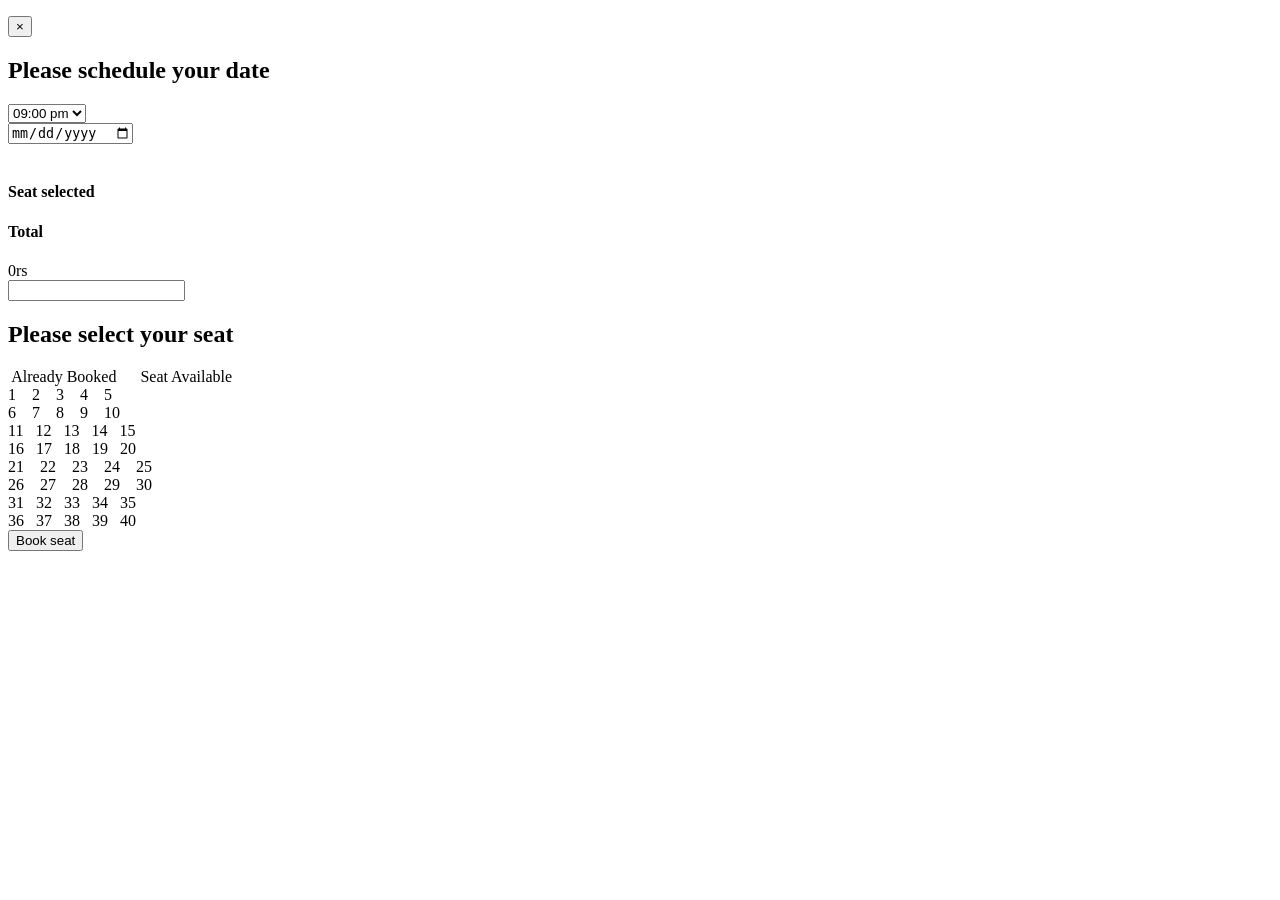
==== src/main/resources/templates/booking.html @ 89220987 "to production" ====
<!doctype html>
<html lang="en" xmlns:th="http://www.thymeleaf.org">

<head>
    <meta charset="UTF-8" />
    <title>Booking Process</title>
    <link rel="stylesheet" href="#" th:href="@{/css/bootstrap.css}" />
    <link rel="stylesheet" href="#" th:href="@{/css/all.css}" />
    <link rel="stylesheet" href="#" th:href="@{/css/index.css}" />
    <link rel="stylesheet" href="#" th:href="@{/css/style.css}" />
</head>

<body>

    <div th:replace="fragements/nav :: header"></div>


    <!-- Error Message -->
    <div class="message" th:if="${error}">
        <div class="alert alert-danger alert-dismissible fade show" role="alert">
            <p th:text="${error}"></p>
            <button type="button" class="close" data-dismiss="alert" aria-label="Close">
                <span aria-hidden="true">&times;</span>
            </button>
        </div>
    </div>

    <div class="container base">
        <div class="row base-row">
            <div class="col-9 seat-main">
                <h2>Please schedule your date</h2>

                <form action="filter-booking" method="get" id="filterForm">
                    <div class="form-row">
                    <input type="hidden" name="movieName" th:value="${session.movieName}" class="form-control" />

                        <div class="col-sm-6">
                            <select name="localtime" id="timeselect" class="form-control" readonly>
                                <option value="09:00 pm" selected>09:00 pm</option>
                            </select>
                        </div>
                        <div class="col-sm-6">
                            <input class="form-control" type="date" name="filterDate" id="filterDate"  th:value="${date}"
                            th:min="${min}" th:max="${max}">
                        </div>
                    </div>
                </form>

                <div class="date_form form-group-row">
                <form action="book-seat" method="post">

                   <div class="col-sm-6">
                    <input class="form-control" type="hidden" required="required" name="bookDate" th:value="${date}"
                    th:min="${min}" th:max="${max}" id="dateselect" />
                   </div>
                </div>
                <br />
                <div class="jumbotron p-0 js-seat text-center">
                    <h4>Seat selected</h4>
                    <div class="dynamic-seat" id="seat-dynamic" style="word-break: break-all">

                    </div>
                    <h4>Total</h4>
                    <label id="show-price">0</label><span>rs</span>

                </div>

                    <input type="text" name="movieName" th:value="${session.movieName}" class="form-control" />
                    <div class="container seat-section">
                        <h2>Please select your seat</h2>
                        <div class="symbol"><i class="fas fa-square one"></i>&nbsp;<span>Already
                                Booked</span>&nbsp;&nbsp;&nbsp;&nbsp;
                            <i class="fas fa-square two"></i>&nbsp;<span>Seat Available</span>
                        </div>
                        <div class="row seat-row">
                            <div class="col-5 first">

                                <input type="checkbox" id="seat1" autocomplete="off" hidden="hidden"
                                    th:classappend="${#lists.contains(seats, 'seat1')} ? 'box1' : 'mybtn'"
                                    th:checked="${#lists.contains(seats, 'seat1')}"
                                    th:disabled="${#lists.contains(seats, 'seat1')}" value="seat1"
                                    name="seatNo[]"><label class="btn btn-success"
                                    for="seat1">1</label>&nbsp;&nbsp;&nbsp;

                                <input type="checkbox" id="seat2" autocomplete="off" hidden="hidden"
                                    th:classappend="${#lists.contains(seats, 'seat2')} ? 'box1' : 'mybtn'"
                                    th:checked="${#lists.contains(seats, 'seat2')}"
                                    th:disabled="${#lists.contains(seats, 'seat2')}" value="seat2"
                                    name="seatNo[]"><label class="btn btn-success"
                                    for="seat2">2</label>&nbsp;&nbsp;&nbsp;

                                <input type="checkbox" id="seat3" autocomplete="off" hidden="hidden"
                                    th:classappend="${#lists.contains(seats, 'seat3')} ? 'box1' : 'mybtn'"
                                    th:checked="${#lists.contains(seats, 'seat3')}"
                                    th:disabled="${#lists.contains(seats, 'seat3')}" value="seat3"
                                    name="seatNo[]"><label class="btn btn-success"
                                    for="seat3">3</label>&nbsp;&nbsp;&nbsp;

                                <input type="checkbox" id="seat4" autocomplete="off" hidden="hidden"
                                    th:classappend="${#lists.contains(seats, 'seat4')} ? 'box1' : 'mybtn'"
                                    th:checked="${#lists.contains(seats, 'seat4')}"
                                    th:disabled="${#lists.contains(seats, 'seat4')}" value="seat4"
                                    name="seatNo[]"><label class="btn btn-success"
                                    for="seat4">4</label>&nbsp;&nbsp;&nbsp;

                                <input type="checkbox" id="seat5" autocomplete="off" hidden="hidden"
                                    th:classappend="${#lists.contains(seats, 'seat5')} ? 'box1' : 'mybtn'"
                                    th:checked="${#lists.contains(seats, 'seat5')}"
                                    th:disabled="${#lists.contains(seats, 'seat5')}" value="seat5"
                                    name="seatNo[]"><label class="btn btn-success" for="seat5">5</label><br>

                                <input type="checkbox" id="seat6" autocomplete="off" hidden="hidden"
                                    th:classappend="${#lists.contains(seats, 'seat6')} ? 'box1' : 'mybtn'"
                                    th:checked="${#lists.contains(seats, 'seat6')}"
                                    th:disabled="${#lists.contains(seats, 'seat6')}" value="seat6"
                                    name="seatNo[]"><label class="btn btn-success"
                                    for="seat6">6</label>&nbsp;&nbsp;&nbsp;

                                <input type="checkbox" id="seat7" autocomplete="off" hidden="hidden"
                                    th:classappend="${#lists.contains(seats, 'seat7')} ? 'box1' : 'mybtn'"
                                    th:checked="${#lists.contains(seats, 'seat7')}"
                                    th:disabled="${#lists.contains(seats, 'seat7')}" value="seat7"
                                    name="seatNo[]"><label class="btn btn-success"
                                    for="seat7">7</label>&nbsp;&nbsp;&nbsp;

                                <input type="checkbox" id="seat8" autocomplete="off" hidden="hidden"
                                    th:classappend="${#lists.contains(seats, 'seat8')} ? 'box1' : 'mybtn'"
                                    th:checked="${#lists.contains(seats, 'seat8')}"
                                    th:disabled="${#lists.contains(seats, 'seat8')}" value="seat8"
                                    name="seatNo[]"><label class="btn btn-success"
                                    for="seat8">8</label>&nbsp;&nbsp;&nbsp;

                                <input type="checkbox" id="seat9" autocomplete="off" hidden="hidden"
                                    th:classappend="${#lists.contains(seats, 'seat9')} ? 'box1' : 'mybtn'"
                                    th:checked="${#lists.contains(seats, 'seat9')}"
                                    th:disabled="${#lists.contains(seats, 'seat9')}" value="seat9"
                                    name="seatNo[]"><label class="btn btn-success"
                                    for="seat9">9</label>&nbsp;&nbsp;&nbsp;

                                <input type="checkbox" id="seat10" autocomplete="off" hidden="hidden"
                                    th:classappend="${#lists.contains(seats, 'seat10')} ? 'box1' : 'mybtn'"
                                    th:checked="${#lists.contains(seats, 'seat10')}"
                                    th:disabled="${#lists.contains(seats, 'seat10')}" value="seat10"
                                    name="seatNo[]"><label class="btn btn-success" for="seat10">10</label><br>


                                <input type="checkbox" id="seat11" autocomplete="off" hidden="hidden"
                                    th:classappend="${#lists.contains(seats, 'seat11')} ? 'box1' : 'mybtn'"
                                    th:checked="${#lists.contains(seats, 'seat11')}"
                                    th:disabled="${#lists.contains(seats, 'seat11')}" value="seat11"
                                    name="seatNo[]"><label class="btn btn-success" for="seat11">11</label>&nbsp;&nbsp;

                                <input type="checkbox" id="seat12" autocomplete="off" hidden="hidden"
                                    th:classappend="${#lists.contains(seats, 'seat12')} ? 'box1' : 'mybtn'"
                                    th:checked="${#lists.contains(seats, 'seat12')}"
                                    th:disabled="${#lists.contains(seats, 'seat12')}" value="seat12"
                                    name="seatNo[]"><label class="btn btn-success" for="seat12">12</label>&nbsp;&nbsp;

                                <input type="checkbox" id="seat13" autocomplete="off" hidden="hidden"
                                    th:classappend="${#lists.contains(seats, 'seat13')} ? 'box1' : 'mybtn'"
                                    th:checked="${#lists.contains(seats, 'seat13')}"
                                    th:disabled="${#lists.contains(seats, 'seat13')}" value="seat13"
                                    name="seatNo[]"><label class="btn btn-success" for="seat13">13</label>&nbsp;&nbsp;

                                <input type="checkbox" id="seat14" autocomplete="off" hidden="hidden"
                                    th:classappend="${#lists.contains(seats, 'seat14')} ? 'box1' : 'mybtn'"
                                    th:checked="${#lists.contains(seats, 'seat14')}"
                                    th:disabled="${#lists.contains(seats, 'seat14')}" value="seat14"
                                    name="seatNo[]"><label class="btn btn-success" for="seat14">14</label>&nbsp;&nbsp;

                                <input type="checkbox" id="seat15" autocomplete="off" hidden="hidden"
                                    th:classappend="${#lists.contains(seats, 'seat15')} ? 'box1' : 'mybtn'"
                                    th:checked="${#lists.contains(seats, 'seat15')}"
                                    th:disabled="${#lists.contains(seats, 'seat15')}" value="seat15"
                                    name="seatNo[]"><label class="btn btn-success" for="seat15">15</label><br>


                                <input type="checkbox" id="seat16" autocomplete="off" hidden="hidden"
                                    th:classappend="${#lists.contains(seats, 'seat16')} ? 'box1' : 'mybtn'"
                                    th:checked="${#lists.contains(seats, 'seat16')}"
                                    th:disabled="${#lists.contains(seats, 'seat16')}" value="seat16"
                                    name="seatNo[]"><label class="btn btn-success" for="seat16">16</label>&nbsp;&nbsp;

                                <input type="checkbox" id="seat17" autocomplete="off" hidden="hidden"
                                    th:classappend="${#lists.contains(seats, 'seat17')} ? 'box1' : 'mybtn'"
                                    th:checked="${#lists.contains(seats, 'seat17')}"
                                    th:disabled="${#lists.contains(seats, 'seat17')}" value="seat17"
                                    name="seatNo[]"><label class="btn btn-success" for="seat17">17</label>&nbsp;&nbsp;

                                <input type="checkbox" id="seat18" autocomplete="off" hidden="hidden"
                                    th:classappend="${#lists.contains(seats, 'seat18')} ? 'box1' : 'mybtn'"
                                    th:checked="${#lists.contains(seats, 'seat18')}"
                                    th:disabled="${#lists.contains(seats, 'seat18')}" value="seat18"
                                    name="seatNo[]"><label class="btn btn-success" for="seat18">18</label>&nbsp;&nbsp;

                                <input type="checkbox" id="seat19" autocomplete="off" hidden="hidden"
                                    th:classappend="${#lists.contains(seats, 'seat19')} ? 'box1' : 'mybtn'"
                                    th:checked="${#lists.contains(seats, 'seat19')}"
                                    th:disabled="${#lists.contains(seats, 'seat19')}" value="seat19"
                                    name="seatNo[]"><label class="btn btn-success" for="seat19">19</label>&nbsp;&nbsp;

                                <input type="checkbox" id="seat20" autocomplete="off" hidden="hidden"
                                    th:classappend="${#lists.contains(seats, 'seat20')} ? 'box1' : 'mybtn'"
                                    th:checked="${#lists.contains(seats, 'seat20')}"
                                    th:disabled="${#lists.contains(seats, 'seat20')}" value="seat20"
                                    name="seatNo[]"><label class="btn btn-success" for="seat20">20</label>


                            </div>

                            <div class="col-5 second">
                                <input type="checkbox" id="seat21" autocomplete="off" hidden="hidden"
                                    th:classappend="${#lists.contains(seats, 'seat21')} ? 'box1' : 'mybtn'"
                                    th:checked="${#lists.contains(seats, 'seat21')}"
                                    th:disabled="${#lists.contains(seats, 'seat21')}" value="seat21"
                                    name="seatNo[]"><label class="btn btn-success"
                                    for="seat21">21</label>&nbsp;&nbsp;&nbsp;

                                <input type="checkbox" id="seat22" autocomplete="off" hidden="hidden"
                                    th:classappend="${#lists.contains(seats, 'seat22')} ? 'box1' : 'mybtn'"
                                    th:checked="${#lists.contains(seats, 'seat22')}"
                                    th:disabled="${#lists.contains(seats, 'seat22')}" value="seat22"
                                    name="seatNo[]"><label class="btn btn-success"
                                    for="seat22">22</label>&nbsp;&nbsp;&nbsp;

                                <input type="checkbox" id="seat23" autocomplete="off" hidden="hidden"
                                    th:classappend="${#lists.contains(seats, 'seat23')} ? 'box1' : 'mybtn'"
                                    th:checked="${#lists.contains(seats, 'seat23')}"
                                    th:disabled="${#lists.contains(seats, 'seat23')}" value="seat23"
                                    name="seatNo[]"><label class="btn btn-success"
                                    for="seat23">23</label>&nbsp;&nbsp;&nbsp;

                                <input type="checkbox" id="seat24" autocomplete="off" hidden="hidden"
                                    th:classappend="${#lists.contains(seats, 'seat24')} ? 'box1' : 'mybtn'"
                                    th:checked="${#lists.contains(seats, 'seat24')}"
                                    th:disabled="${#lists.contains(seats, 'seat24')}" value="seat24"
                                    name="seatNo[]"><label class="btn btn-success"
                                    for="seat24">24</label>&nbsp;&nbsp;&nbsp;

                                <input type="checkbox" id="seat25" autocomplete="off" hidden="hidden"
                                    th:classappend="${#lists.contains(seats, 'seat25')} ? 'box1' : 'mybtn'"
                                    th:checked="${#lists.contains(seats, 'seat25')}"
                                    th:disabled="${#lists.contains(seats, 'seat25')}" value="seat25"
                                    name="seatNo[]"><label class="btn btn-success" for="seat25">25</label><br>

                                <input type="checkbox" id="seat26" autocomplete="off" hidden="hidden"
                                    th:classappend="${#lists.contains(seats, 'seat26')} ? 'box1' : 'mybtn'"
                                    th:checked="${#lists.contains(seats, 'seat26')}"
                                    th:disabled="${#lists.contains(seats, 'seat26')}" value="seat26"
                                    name="seatNo[]"><label class="btn btn-success"
                                    for="seat26">26</label>&nbsp;&nbsp;&nbsp;

                                <input type="checkbox" id="seat27" autocomplete="off" hidden="hidden"
                                    th:classappend="${#lists.contains(seats, 'seat27')} ? 'box1' : 'mybtn'"
                                    th:checked="${#lists.contains(seats, 'seat27')}"
                                    th:disabled="${#lists.contains(seats, 'seat27')}" value="seat27"
                                    name="seatNo[]"><label class="btn btn-success"
                                    for="seat27">27</label>&nbsp;&nbsp;&nbsp;

                                <input type="checkbox" id="seat28" autocomplete="off" hidden="hidden"
                                    th:classappend="${#lists.contains(seats, 'seat28')} ? 'box1' : 'mybtn'"
                                    th:checked="${#lists.contains(seats, 'seat28')}"
                                    th:disabled="${#lists.contains(seats, 'seat28')}" value="seat28"
                                    name="seatNo[]"><label class="btn btn-success"
                                    for="seat28">28</label>&nbsp;&nbsp;&nbsp;

                                <input type="checkbox" id="seat29" autocomplete="off" hidden="hidden"
                                    th:classappend="${#lists.contains(seats, 'seat29')} ? 'box1' : 'mybtn'"
                                    th:checked="${#lists.contains(seats, 'seat29')}"
                                    th:disabled="${#lists.contains(seats, 'seat29')}" value="seat29"
                                    name="seatNo[]"><label class="btn btn-success"
                                    for="seat29">29</label>&nbsp;&nbsp;&nbsp;

                                <input type="checkbox" id="seat30" autocomplete="off" hidden="hidden"
                                    th:classappend="${#lists.contains(seats, 'seat30')} ? 'box1' : 'mybtn'"
                                    th:checked="${#lists.contains(seats, 'seat30')}"
                                    th:disabled="${#lists.contains(seats, 'seat30')}" value="seat30"
                                    name="seatNo[]"><label class="btn btn-success" for="seat30">30</label><br>


                                <input type="checkbox" id="seat31" autocomplete="off" hidden="hidden"
                                    th:classappend="${#lists.contains(seats, 'seat31')} ? 'box1' : 'mybtn'"
                                    th:checked="${#lists.contains(seats, 'seat31')}"
                                    th:disabled="${#lists.contains(seats, 'seat31')}" value="seat31"
                                    name="seatNo[]"><label class="btn btn-success" for="seat31">31</label>&nbsp;&nbsp;

                                <input type="checkbox" id="seat32" autocomplete="off" hidden="hidden"
                                    th:classappend="${#lists.contains(seats, 'seat32')} ? 'box1' : 'mybtn'"
                                    th:checked="${#lists.contains(seats, 'seat32')}"
                                    th:disabled="${#lists.contains(seats, 'seat32')}" value="seat32"
                                    name="seatNo[]"><label class="btn btn-success" for="seat32">32</label>&nbsp;&nbsp;

                                <input type="checkbox" id="seat33" autocomplete="off" hidden="hidden"
                                    th:classappend="${#lists.contains(seats, 'seat33')} ? 'box1' : 'mybtn'"
                                    th:checked="${#lists.contains(seats, 'seat33')}"
                                    th:disabled="${#lists.contains(seats, 'seat33')}" value="seat33"
                                    name="seatNo[]"><label class="btn btn-success" for="seat33">33</label>&nbsp;&nbsp;

                                <input type="checkbox" id="seat34" autocomplete="off" hidden="hidden"
                                    th:classappend="${#lists.contains(seats, 'seat34')} ? 'box1' : 'mybtn'"
                                    th:checked="${#lists.contains(seats, 'seat34')}"
                                    th:disabled="${#lists.contains(seats, 'seat34')}" value="seat34"
                                    name="seatNo[]"><label class="btn btn-success" for="seat34">34</label>&nbsp;&nbsp;

                                <input type="checkbox" id="seat35" autocomplete="off" hidden="hidden"
                                    th:classappend="${#lists.contains(seats, 'seat35')} ? 'box1' : 'mybtn'"
                                    th:checked="${#lists.contains(seats, 'seat35')}"
                                    th:disabled="${#lists.contains(seats, 'seat35')}" value="seat35"
                                    name="seatNo[]"><label class="btn btn-success" for="seat35">35</label><br>


                                <input type="checkbox" id="seat36" autocomplete="off" hidden="hidden"
                                    th:classappend="${#lists.contains(seats, 'seat36')} ? 'box1' : 'mybtn'"
                                    th:checked="${#lists.contains(seats, 'seat36')}"
                                    th:disabled="${#lists.contains(seats, 'seat36')}" value="seat36"
                                    name="seatNo[]"><label class="btn btn-success" for="seat36">36</label>&nbsp;&nbsp;

                                <input type="checkbox" id="seat37" autocomplete="off" hidden="hidden"
                                    th:classappend="${#lists.contains(seats, 'seat37')} ? 'box1' : 'mybtn'"
                                    th:checked="${#lists.contains(seats, 'seat37')}"
                                    th:disabled="${#lists.contains(seats, 'seat37')}" value="seat37"
                                    name="seatNo[]"><label class="btn btn-success" for="seat37">37</label>&nbsp;&nbsp;

                                <input type="checkbox" id="seat38" autocomplete="off" hidden="hidden"
                                    th:classappend="${#lists.contains(seats, 'seat38')} ? 'box1' : 'mybtn'"
                                    th:checked="${#lists.contains(seats, 'seat38')}"
                                    th:disabled="${#lists.contains(seats, 'seat38')}" value="seat38"
                                    name="seatNo[]"><label class="btn btn-success" for="seat38">38</label>&nbsp;&nbsp;

                                <input type="checkbox" id="seat39" autocomplete="off" hidden="hidden"
                                    th:classappend="${#lists.contains(seats, 'seat39')} ? 'box1' : 'mybtn'"
                                    th:checked="${#lists.contains(seats, 'seat39')}"
                                    th:disabled="${#lists.contains(seats, 'seat39')}" value="seat39"
                                    name="seatNo[]"><label class="btn btn-success" for="seat39">39</label>&nbsp;&nbsp;

                                <input type="checkbox" id="seat40" autocomplete="off" hidden="hidden"
                                    th:classappend="${#lists.contains(seats, 'seat40')} ? 'box1' : 'mybtn'"
                                    th:checked="${#lists.contains(seats, 'seat40')}"
                                    th:disabled="${#lists.contains(seats, 'seat40')}" value="seat40"
                                    name="seatNo[]"><label class="btn btn-success" for="seat40">40</label>
                            </div>



                        </div>
                    </div>
                    <button type="submit" class="btn btn-primary btn1">Book seat</button>
                </form>


            </div>

            <br>

        </div>

    </div>

    <script>

        document.getElementById("filterDate").onchange = function () {
            document.getElementById("filterForm").submit();
        }

        const mySeats = document.getElementById('seat-dynamic');
        const myPrice = document.getElementById('show-price');
        var total = 0;
        var seat = [];
        const checkBox = document.querySelectorAll('input[type="checkbox"]');
        for (var i = 0; i < checkBox.length; i++) {
            checkBox[i].addEventListener('click', displayValue);

        }
        function displayValue(e) {
            var myValue = 500;
            if (e.target.checked == true) {
                seat.push(e.target.id);

                total += myValue;

            } else {
                var index = seat.indexOf(e.target.id);
                seat.splice(index, 1);
                total -= myValue;

            }
            // seat.join("");
            console.log(seat);
            console.log(total);
            mySeats.innerHTML = seat;
            myPrice.innerHTML = total;
        }
    </script>
</body>

</html>
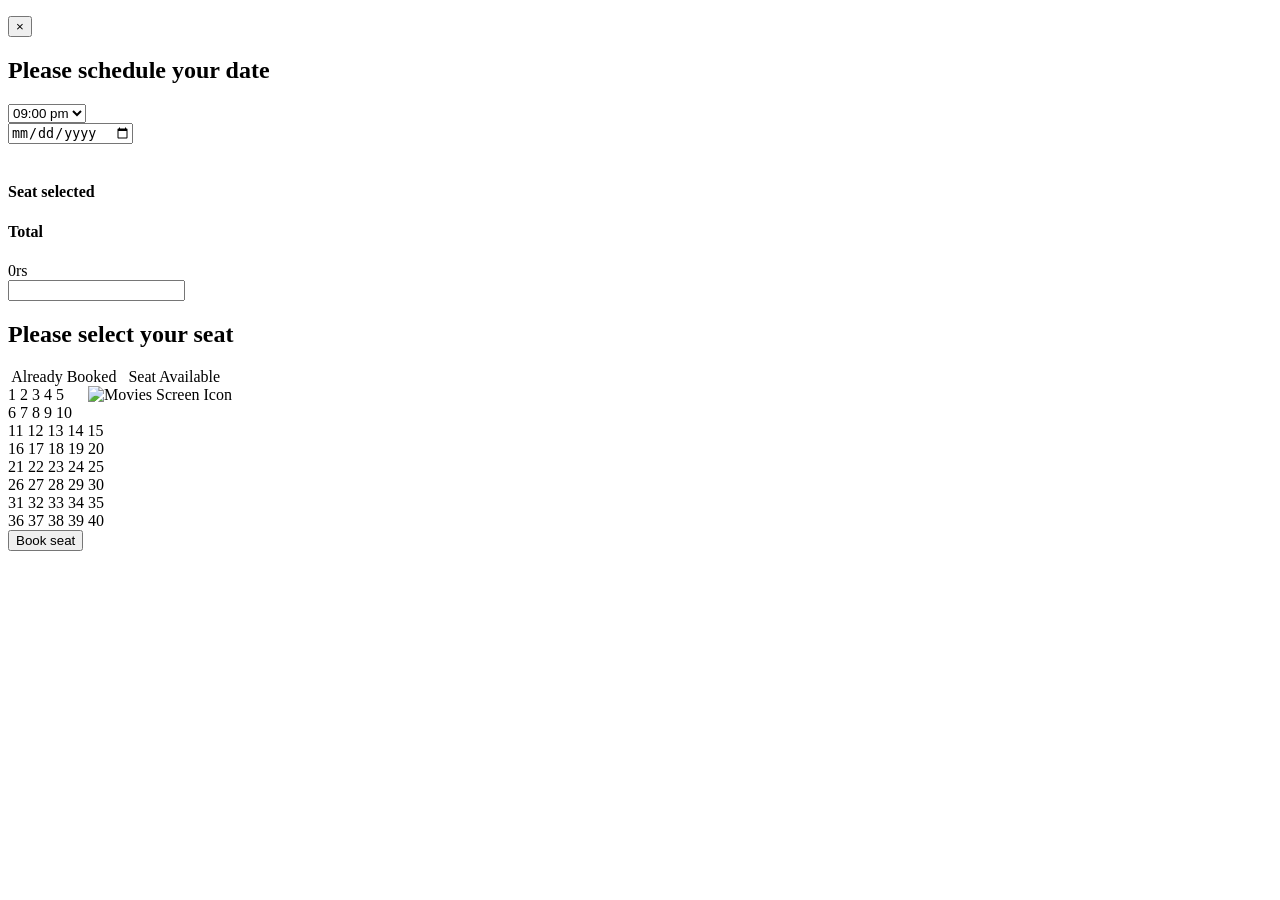
==== commit f2cee37e: "Seeding and adjustments" ====
--- a/src/main/resources/templates/booking.html
+++ b/src/main/resources/templates/booking.html
@@ -32,7 +32,7 @@
 
                 <form action="filter-booking" method="get" id="filterForm">
                     <div class="form-row">
-                    <input type="hidden" name="movieName" th:value="${session.movieName}" class="form-control" />
+                        <input type="hidden" name="movieName" th:value="${session.movieName}" class="form-control" />
 
                         <div class="col-sm-6">
                             <select name="localtime" id="timeselect" class="form-control" readonly>
@@ -40,21 +40,22 @@
                             </select>
                         </div>
                         <div class="col-sm-6">
-                            <input class="form-control" type="date" name="filterDate" id="filterDate"  th:value="${date}"
-                            th:min="${min}" th:max="${max}">
+                            <input class="form-control" type="date" name="filterDate" id="filterDate" th:value="${date}"
+                                th:min="${min}" th:max="${max}">
                         </div>
                     </div>
                 </form>
 
                 <div class="date_form form-group-row">
-                <form action="book-seat" method="post">
-
-                   <div class="col-sm-6">
-                    <input class="form-control" type="hidden" required="required" name="bookDate" th:value="${date}"
-                    th:min="${min}" th:max="${max}" id="dateselect" />
-                   </div>
+                    <form action="book-seat" method="post">
+
+                        <div class="col-sm-6">
+                            <input class="form-control" type="hidden" required="required" name="bookDate"
+                                th:value="${date}" th:min="${min}" th:max="${max}" id="dateselect" />
+                        </div>
                 </div>
                 <br />
+
                 <div class="jumbotron p-0 js-seat text-center">
                     <h4>Seat selected</h4>
                     <div class="dynamic-seat" id="seat-dynamic" style="word-break: break-all">
@@ -65,286 +66,276 @@
 
                 </div>
 
-                    <input type="text" name="movieName" th:value="${session.movieName}" class="form-control" />
-                    <div class="container seat-section">
-                        <h2>Please select your seat</h2>
-                        <div class="symbol"><i class="fas fa-square one"></i>&nbsp;<span>Already
-                                Booked</span>&nbsp;&nbsp;&nbsp;&nbsp;
-                            <i class="fas fa-square two"></i>&nbsp;<span>Seat Available</span>
-                        </div>
-                        <div class="row seat-row">
-                            <div class="col-5 first">
-
-                                <input type="checkbox" id="seat1" autocomplete="off" hidden="hidden"
-                                    th:classappend="${#lists.contains(seats, 'seat1')} ? 'box1' : 'mybtn'"
-                                    th:checked="${#lists.contains(seats, 'seat1')}"
-                                    th:disabled="${#lists.contains(seats, 'seat1')}" value="seat1"
-                                    name="seatNo[]"><label class="btn btn-success"
-                                    for="seat1">1</label>&nbsp;&nbsp;&nbsp;
-
-                                <input type="checkbox" id="seat2" autocomplete="off" hidden="hidden"
-                                    th:classappend="${#lists.contains(seats, 'seat2')} ? 'box1' : 'mybtn'"
-                                    th:checked="${#lists.contains(seats, 'seat2')}"
-                                    th:disabled="${#lists.contains(seats, 'seat2')}" value="seat2"
-                                    name="seatNo[]"><label class="btn btn-success"
-                                    for="seat2">2</label>&nbsp;&nbsp;&nbsp;
-
-                                <input type="checkbox" id="seat3" autocomplete="off" hidden="hidden"
-                                    th:classappend="${#lists.contains(seats, 'seat3')} ? 'box1' : 'mybtn'"
-                                    th:checked="${#lists.contains(seats, 'seat3')}"
-                                    th:disabled="${#lists.contains(seats, 'seat3')}" value="seat3"
-                                    name="seatNo[]"><label class="btn btn-success"
-                                    for="seat3">3</label>&nbsp;&nbsp;&nbsp;
-
-                                <input type="checkbox" id="seat4" autocomplete="off" hidden="hidden"
-                                    th:classappend="${#lists.contains(seats, 'seat4')} ? 'box1' : 'mybtn'"
-                                    th:checked="${#lists.contains(seats, 'seat4')}"
-                                    th:disabled="${#lists.contains(seats, 'seat4')}" value="seat4"
-                                    name="seatNo[]"><label class="btn btn-success"
-                                    for="seat4">4</label>&nbsp;&nbsp;&nbsp;
-
-                                <input type="checkbox" id="seat5" autocomplete="off" hidden="hidden"
-                                    th:classappend="${#lists.contains(seats, 'seat5')} ? 'box1' : 'mybtn'"
-                                    th:checked="${#lists.contains(seats, 'seat5')}"
-                                    th:disabled="${#lists.contains(seats, 'seat5')}" value="seat5"
-                                    name="seatNo[]"><label class="btn btn-success" for="seat5">5</label><br>
-
-                                <input type="checkbox" id="seat6" autocomplete="off" hidden="hidden"
-                                    th:classappend="${#lists.contains(seats, 'seat6')} ? 'box1' : 'mybtn'"
-                                    th:checked="${#lists.contains(seats, 'seat6')}"
-                                    th:disabled="${#lists.contains(seats, 'seat6')}" value="seat6"
-                                    name="seatNo[]"><label class="btn btn-success"
-                                    for="seat6">6</label>&nbsp;&nbsp;&nbsp;
-
-                                <input type="checkbox" id="seat7" autocomplete="off" hidden="hidden"
-                                    th:classappend="${#lists.contains(seats, 'seat7')} ? 'box1' : 'mybtn'"
-                                    th:checked="${#lists.contains(seats, 'seat7')}"
-                                    th:disabled="${#lists.contains(seats, 'seat7')}" value="seat7"
-                                    name="seatNo[]"><label class="btn btn-success"
-                                    for="seat7">7</label>&nbsp;&nbsp;&nbsp;
-
-                                <input type="checkbox" id="seat8" autocomplete="off" hidden="hidden"
-                                    th:classappend="${#lists.contains(seats, 'seat8')} ? 'box1' : 'mybtn'"
-                                    th:checked="${#lists.contains(seats, 'seat8')}"
-                                    th:disabled="${#lists.contains(seats, 'seat8')}" value="seat8"
-                                    name="seatNo[]"><label class="btn btn-success"
-                                    for="seat8">8</label>&nbsp;&nbsp;&nbsp;
-
-                                <input type="checkbox" id="seat9" autocomplete="off" hidden="hidden"
-                                    th:classappend="${#lists.contains(seats, 'seat9')} ? 'box1' : 'mybtn'"
-                                    th:checked="${#lists.contains(seats, 'seat9')}"
-                                    th:disabled="${#lists.contains(seats, 'seat9')}" value="seat9"
-                                    name="seatNo[]"><label class="btn btn-success"
-                                    for="seat9">9</label>&nbsp;&nbsp;&nbsp;
-
-                                <input type="checkbox" id="seat10" autocomplete="off" hidden="hidden"
-                                    th:classappend="${#lists.contains(seats, 'seat10')} ? 'box1' : 'mybtn'"
-                                    th:checked="${#lists.contains(seats, 'seat10')}"
-                                    th:disabled="${#lists.contains(seats, 'seat10')}" value="seat10"
-                                    name="seatNo[]"><label class="btn btn-success" for="seat10">10</label><br>
-
-
-                                <input type="checkbox" id="seat11" autocomplete="off" hidden="hidden"
-                                    th:classappend="${#lists.contains(seats, 'seat11')} ? 'box1' : 'mybtn'"
-                                    th:checked="${#lists.contains(seats, 'seat11')}"
-                                    th:disabled="${#lists.contains(seats, 'seat11')}" value="seat11"
-                                    name="seatNo[]"><label class="btn btn-success" for="seat11">11</label>&nbsp;&nbsp;
-
-                                <input type="checkbox" id="seat12" autocomplete="off" hidden="hidden"
-                                    th:classappend="${#lists.contains(seats, 'seat12')} ? 'box1' : 'mybtn'"
-                                    th:checked="${#lists.contains(seats, 'seat12')}"
-                                    th:disabled="${#lists.contains(seats, 'seat12')}" value="seat12"
-                                    name="seatNo[]"><label class="btn btn-success" for="seat12">12</label>&nbsp;&nbsp;
-
-                                <input type="checkbox" id="seat13" autocomplete="off" hidden="hidden"
-                                    th:classappend="${#lists.contains(seats, 'seat13')} ? 'box1' : 'mybtn'"
-                                    th:checked="${#lists.contains(seats, 'seat13')}"
-                                    th:disabled="${#lists.contains(seats, 'seat13')}" value="seat13"
-                                    name="seatNo[]"><label class="btn btn-success" for="seat13">13</label>&nbsp;&nbsp;
-
-                                <input type="checkbox" id="seat14" autocomplete="off" hidden="hidden"
-                                    th:classappend="${#lists.contains(seats, 'seat14')} ? 'box1' : 'mybtn'"
-                                    th:checked="${#lists.contains(seats, 'seat14')}"
-                                    th:disabled="${#lists.contains(seats, 'seat14')}" value="seat14"
-                                    name="seatNo[]"><label class="btn btn-success" for="seat14">14</label>&nbsp;&nbsp;
-
-                                <input type="checkbox" id="seat15" autocomplete="off" hidden="hidden"
-                                    th:classappend="${#lists.contains(seats, 'seat15')} ? 'box1' : 'mybtn'"
-                                    th:checked="${#lists.contains(seats, 'seat15')}"
-                                    th:disabled="${#lists.contains(seats, 'seat15')}" value="seat15"
-                                    name="seatNo[]"><label class="btn btn-success" for="seat15">15</label><br>
-
-
-                                <input type="checkbox" id="seat16" autocomplete="off" hidden="hidden"
-                                    th:classappend="${#lists.contains(seats, 'seat16')} ? 'box1' : 'mybtn'"
-                                    th:checked="${#lists.contains(seats, 'seat16')}"
-                                    th:disabled="${#lists.contains(seats, 'seat16')}" value="seat16"
-                                    name="seatNo[]"><label class="btn btn-success" for="seat16">16</label>&nbsp;&nbsp;
-
-                                <input type="checkbox" id="seat17" autocomplete="off" hidden="hidden"
-                                    th:classappend="${#lists.contains(seats, 'seat17')} ? 'box1' : 'mybtn'"
-                                    th:checked="${#lists.contains(seats, 'seat17')}"
-                                    th:disabled="${#lists.contains(seats, 'seat17')}" value="seat17"
-                                    name="seatNo[]"><label class="btn btn-success" for="seat17">17</label>&nbsp;&nbsp;
-
-                                <input type="checkbox" id="seat18" autocomplete="off" hidden="hidden"
-                                    th:classappend="${#lists.contains(seats, 'seat18')} ? 'box1' : 'mybtn'"
-                                    th:checked="${#lists.contains(seats, 'seat18')}"
-                                    th:disabled="${#lists.contains(seats, 'seat18')}" value="seat18"
-                                    name="seatNo[]"><label class="btn btn-success" for="seat18">18</label>&nbsp;&nbsp;
-
-                                <input type="checkbox" id="seat19" autocomplete="off" hidden="hidden"
-                                    th:classappend="${#lists.contains(seats, 'seat19')} ? 'box1' : 'mybtn'"
-                                    th:checked="${#lists.contains(seats, 'seat19')}"
-                                    th:disabled="${#lists.contains(seats, 'seat19')}" value="seat19"
-                                    name="seatNo[]"><label class="btn btn-success" for="seat19">19</label>&nbsp;&nbsp;
-
-                                <input type="checkbox" id="seat20" autocomplete="off" hidden="hidden"
-                                    th:classappend="${#lists.contains(seats, 'seat20')} ? 'box1' : 'mybtn'"
-                                    th:checked="${#lists.contains(seats, 'seat20')}"
-                                    th:disabled="${#lists.contains(seats, 'seat20')}" value="seat20"
-                                    name="seatNo[]"><label class="btn btn-success" for="seat20">20</label>
-
-
-                            </div>
-
-                            <div class="col-5 second">
-                                <input type="checkbox" id="seat21" autocomplete="off" hidden="hidden"
-                                    th:classappend="${#lists.contains(seats, 'seat21')} ? 'box1' : 'mybtn'"
-                                    th:checked="${#lists.contains(seats, 'seat21')}"
-                                    th:disabled="${#lists.contains(seats, 'seat21')}" value="seat21"
-                                    name="seatNo[]"><label class="btn btn-success"
-                                    for="seat21">21</label>&nbsp;&nbsp;&nbsp;
-
-                                <input type="checkbox" id="seat22" autocomplete="off" hidden="hidden"
-                                    th:classappend="${#lists.contains(seats, 'seat22')} ? 'box1' : 'mybtn'"
-                                    th:checked="${#lists.contains(seats, 'seat22')}"
-                                    th:disabled="${#lists.contains(seats, 'seat22')}" value="seat22"
-                                    name="seatNo[]"><label class="btn btn-success"
-                                    for="seat22">22</label>&nbsp;&nbsp;&nbsp;
-
-                                <input type="checkbox" id="seat23" autocomplete="off" hidden="hidden"
-                                    th:classappend="${#lists.contains(seats, 'seat23')} ? 'box1' : 'mybtn'"
-                                    th:checked="${#lists.contains(seats, 'seat23')}"
-                                    th:disabled="${#lists.contains(seats, 'seat23')}" value="seat23"
-                                    name="seatNo[]"><label class="btn btn-success"
-                                    for="seat23">23</label>&nbsp;&nbsp;&nbsp;
-
-                                <input type="checkbox" id="seat24" autocomplete="off" hidden="hidden"
-                                    th:classappend="${#lists.contains(seats, 'seat24')} ? 'box1' : 'mybtn'"
-                                    th:checked="${#lists.contains(seats, 'seat24')}"
-                                    th:disabled="${#lists.contains(seats, 'seat24')}" value="seat24"
-                                    name="seatNo[]"><label class="btn btn-success"
-                                    for="seat24">24</label>&nbsp;&nbsp;&nbsp;
-
-                                <input type="checkbox" id="seat25" autocomplete="off" hidden="hidden"
-                                    th:classappend="${#lists.contains(seats, 'seat25')} ? 'box1' : 'mybtn'"
-                                    th:checked="${#lists.contains(seats, 'seat25')}"
-                                    th:disabled="${#lists.contains(seats, 'seat25')}" value="seat25"
-                                    name="seatNo[]"><label class="btn btn-success" for="seat25">25</label><br>
-
-                                <input type="checkbox" id="seat26" autocomplete="off" hidden="hidden"
-                                    th:classappend="${#lists.contains(seats, 'seat26')} ? 'box1' : 'mybtn'"
-                                    th:checked="${#lists.contains(seats, 'seat26')}"
-                                    th:disabled="${#lists.contains(seats, 'seat26')}" value="seat26"
-                                    name="seatNo[]"><label class="btn btn-success"
-                                    for="seat26">26</label>&nbsp;&nbsp;&nbsp;
-
-                                <input type="checkbox" id="seat27" autocomplete="off" hidden="hidden"
-                                    th:classappend="${#lists.contains(seats, 'seat27')} ? 'box1' : 'mybtn'"
-                                    th:checked="${#lists.contains(seats, 'seat27')}"
-                                    th:disabled="${#lists.contains(seats, 'seat27')}" value="seat27"
-                                    name="seatNo[]"><label class="btn btn-success"
-                                    for="seat27">27</label>&nbsp;&nbsp;&nbsp;
-
-                                <input type="checkbox" id="seat28" autocomplete="off" hidden="hidden"
-                                    th:classappend="${#lists.contains(seats, 'seat28')} ? 'box1' : 'mybtn'"
-                                    th:checked="${#lists.contains(seats, 'seat28')}"
-                                    th:disabled="${#lists.contains(seats, 'seat28')}" value="seat28"
-                                    name="seatNo[]"><label class="btn btn-success"
-                                    for="seat28">28</label>&nbsp;&nbsp;&nbsp;
-
-                                <input type="checkbox" id="seat29" autocomplete="off" hidden="hidden"
-                                    th:classappend="${#lists.contains(seats, 'seat29')} ? 'box1' : 'mybtn'"
-                                    th:checked="${#lists.contains(seats, 'seat29')}"
-                                    th:disabled="${#lists.contains(seats, 'seat29')}" value="seat29"
-                                    name="seatNo[]"><label class="btn btn-success"
-                                    for="seat29">29</label>&nbsp;&nbsp;&nbsp;
-
-                                <input type="checkbox" id="seat30" autocomplete="off" hidden="hidden"
-                                    th:classappend="${#lists.contains(seats, 'seat30')} ? 'box1' : 'mybtn'"
-                                    th:checked="${#lists.contains(seats, 'seat30')}"
-                                    th:disabled="${#lists.contains(seats, 'seat30')}" value="seat30"
-                                    name="seatNo[]"><label class="btn btn-success" for="seat30">30</label><br>
-
-
-                                <input type="checkbox" id="seat31" autocomplete="off" hidden="hidden"
-                                    th:classappend="${#lists.contains(seats, 'seat31')} ? 'box1' : 'mybtn'"
-                                    th:checked="${#lists.contains(seats, 'seat31')}"
-                                    th:disabled="${#lists.contains(seats, 'seat31')}" value="seat31"
-                                    name="seatNo[]"><label class="btn btn-success" for="seat31">31</label>&nbsp;&nbsp;
-
-                                <input type="checkbox" id="seat32" autocomplete="off" hidden="hidden"
-                                    th:classappend="${#lists.contains(seats, 'seat32')} ? 'box1' : 'mybtn'"
-                                    th:checked="${#lists.contains(seats, 'seat32')}"
-                                    th:disabled="${#lists.contains(seats, 'seat32')}" value="seat32"
-                                    name="seatNo[]"><label class="btn btn-success" for="seat32">32</label>&nbsp;&nbsp;
-
-                                <input type="checkbox" id="seat33" autocomplete="off" hidden="hidden"
-                                    th:classappend="${#lists.contains(seats, 'seat33')} ? 'box1' : 'mybtn'"
-                                    th:checked="${#lists.contains(seats, 'seat33')}"
-                                    th:disabled="${#lists.contains(seats, 'seat33')}" value="seat33"
-                                    name="seatNo[]"><label class="btn btn-success" for="seat33">33</label>&nbsp;&nbsp;
-
-                                <input type="checkbox" id="seat34" autocomplete="off" hidden="hidden"
-                                    th:classappend="${#lists.contains(seats, 'seat34')} ? 'box1' : 'mybtn'"
-                                    th:checked="${#lists.contains(seats, 'seat34')}"
-                                    th:disabled="${#lists.contains(seats, 'seat34')}" value="seat34"
-                                    name="seatNo[]"><label class="btn btn-success" for="seat34">34</label>&nbsp;&nbsp;
-
-                                <input type="checkbox" id="seat35" autocomplete="off" hidden="hidden"
-                                    th:classappend="${#lists.contains(seats, 'seat35')} ? 'box1' : 'mybtn'"
-                                    th:checked="${#lists.contains(seats, 'seat35')}"
-                                    th:disabled="${#lists.contains(seats, 'seat35')}" value="seat35"
-                                    name="seatNo[]"><label class="btn btn-success" for="seat35">35</label><br>
-
-
-                                <input type="checkbox" id="seat36" autocomplete="off" hidden="hidden"
-                                    th:classappend="${#lists.contains(seats, 'seat36')} ? 'box1' : 'mybtn'"
-                                    th:checked="${#lists.contains(seats, 'seat36')}"
-                                    th:disabled="${#lists.contains(seats, 'seat36')}" value="seat36"
-                                    name="seatNo[]"><label class="btn btn-success" for="seat36">36</label>&nbsp;&nbsp;
-
-                                <input type="checkbox" id="seat37" autocomplete="off" hidden="hidden"
-                                    th:classappend="${#lists.contains(seats, 'seat37')} ? 'box1' : 'mybtn'"
-                                    th:checked="${#lists.contains(seats, 'seat37')}"
-                                    th:disabled="${#lists.contains(seats, 'seat37')}" value="seat37"
-                                    name="seatNo[]"><label class="btn btn-success" for="seat37">37</label>&nbsp;&nbsp;
-
-                                <input type="checkbox" id="seat38" autocomplete="off" hidden="hidden"
-                                    th:classappend="${#lists.contains(seats, 'seat38')} ? 'box1' : 'mybtn'"
-                                    th:checked="${#lists.contains(seats, 'seat38')}"
-                                    th:disabled="${#lists.contains(seats, 'seat38')}" value="seat38"
-                                    name="seatNo[]"><label class="btn btn-success" for="seat38">38</label>&nbsp;&nbsp;
-
-                                <input type="checkbox" id="seat39" autocomplete="off" hidden="hidden"
-                                    th:classappend="${#lists.contains(seats, 'seat39')} ? 'box1' : 'mybtn'"
-                                    th:checked="${#lists.contains(seats, 'seat39')}"
-                                    th:disabled="${#lists.contains(seats, 'seat39')}" value="seat39"
-                                    name="seatNo[]"><label class="btn btn-success" for="seat39">39</label>&nbsp;&nbsp;
-
-                                <input type="checkbox" id="seat40" autocomplete="off" hidden="hidden"
-                                    th:classappend="${#lists.contains(seats, 'seat40')} ? 'box1' : 'mybtn'"
-                                    th:checked="${#lists.contains(seats, 'seat40')}"
-                                    th:disabled="${#lists.contains(seats, 'seat40')}" value="seat40"
-                                    name="seatNo[]"><label class="btn btn-success" for="seat40">40</label>
-                            </div>
-
-
-
-                        </div>
+
+                <input type="text" name="movieName" th:value="${session.movieName}" class="form-control" readonly />
+                <div class="container seat-section">
+
+                    <h2>Please select your seat</h2>
+                    <div class="symbol"><i class="fas fa-square one"></i>&nbsp;<span>Already
+                            Booked</span>&nbsp;
+                        <i class="fas fa-square two"></i>&nbsp;<span>Seat Available</span>
                     </div>
-                    <button type="submit" class="btn btn-primary btn1">Book seat</button>
+                    <div class="row seat-row">
+
+                        <img alt="Movies Screen Icon" th:src="@{Images/screen-icon.8dd7f126.svg}" decoding="async"
+                            data-nimg="intrinsic" style="position: absolute;min-height: 8%;margin-left: 80px;">
+
+                        <div class="col-5 first mt-106">
+
+                            <input type="checkbox" id="seat1" autocomplete="off" hidden="hidden"
+                                th:classappend="${#lists.contains(seats, 'seat1')} ? 'box1' : 'mybtn'"
+                                th:checked="${#lists.contains(seats, 'seat1')}"
+                                th:disabled="${#lists.contains(seats, 'seat1')}" value="seat1" name="seatNo[]"><label
+                                class="btn btn-success seat-btn" for="seat1">1</label>
+
+                            <input type="checkbox" id="seat2" autocomplete="off" hidden="hidden"
+                                th:classappend="${#lists.contains(seats, 'seat2')} ? 'box1' : 'mybtn'"
+                                th:checked="${#lists.contains(seats, 'seat2')}"
+                                th:disabled="${#lists.contains(seats, 'seat2')}" value="seat2" name="seatNo[]"><label
+                                class="btn btn-success seat-btn" for="seat2">2</label>
+
+                            <input type="checkbox" id="seat3" autocomplete="off" hidden="hidden"
+                                th:classappend="${#lists.contains(seats, 'seat3')} ? 'box1' : 'mybtn'"
+                                th:checked="${#lists.contains(seats, 'seat3')}"
+                                th:disabled="${#lists.contains(seats, 'seat3')}" value="seat3" name="seatNo[]"><label
+                                class="btn btn-success seat-btn" for="seat3">3</label>
+
+                            <input type="checkbox" id="seat4" autocomplete="off" hidden="hidden"
+                                th:classappend="${#lists.contains(seats, 'seat4')} ? 'box1' : 'mybtn'"
+                                th:checked="${#lists.contains(seats, 'seat4')}"
+                                th:disabled="${#lists.contains(seats, 'seat4')}" value="seat4" name="seatNo[]"><label
+                                class="btn btn-success seat-btn" for="seat4">4</label>
+
+                            <input type="checkbox" id="seat5" autocomplete="off" hidden="hidden"
+                                th:classappend="${#lists.contains(seats, 'seat5')} ? 'box1' : 'mybtn'"
+                                th:checked="${#lists.contains(seats, 'seat5')}"
+                                th:disabled="${#lists.contains(seats, 'seat5')}" value="seat5" name="seatNo[]"><label
+                                class="btn btn-success seat-btn" for="seat5">5</label><br>
+
+                            <input type="checkbox" id="seat6" autocomplete="off" hidden="hidden"
+                                th:classappend="${#lists.contains(seats, 'seat6')} ? 'box1' : 'mybtn'"
+                                th:checked="${#lists.contains(seats, 'seat6')}"
+                                th:disabled="${#lists.contains(seats, 'seat6')}" value="seat6" name="seatNo[]"><label
+                                class="btn btn-success seat-btn" for="seat6">6</label>
+
+                            <input type="checkbox" id="seat7" autocomplete="off" hidden="hidden"
+                                th:classappend="${#lists.contains(seats, 'seat7')} ? 'box1' : 'mybtn'"
+                                th:checked="${#lists.contains(seats, 'seat7')}"
+                                th:disabled="${#lists.contains(seats, 'seat7')}" value="seat7" name="seatNo[]"><label
+                                class="btn btn-success seat-btn" for="seat7">7</label>
+
+                            <input type="checkbox" id="seat8" autocomplete="off" hidden="hidden"
+                                th:classappend="${#lists.contains(seats, 'seat8')} ? 'box1' : 'mybtn'"
+                                th:checked="${#lists.contains(seats, 'seat8')}"
+                                th:disabled="${#lists.contains(seats, 'seat8')}" value="seat8" name="seatNo[]"><label
+                                class="btn btn-success seat-btn" for="seat8">8</label>
+
+                            <input type="checkbox" id="seat9" autocomplete="off" hidden="hidden"
+                                th:classappend="${#lists.contains(seats, 'seat9')} ? 'box1' : 'mybtn'"
+                                th:checked="${#lists.contains(seats, 'seat9')}"
+                                th:disabled="${#lists.contains(seats, 'seat9')}" value="seat9" name="seatNo[]"><label
+                                class="btn btn-success seat-btn" for="seat9">9</label>
+
+                            <input type="checkbox" id="seat10" autocomplete="off" hidden="hidden"
+                                th:classappend="${#lists.contains(seats, 'seat10')} ? 'box1' : 'mybtn'"
+                                th:checked="${#lists.contains(seats, 'seat10')}"
+                                th:disabled="${#lists.contains(seats, 'seat10')}" value="seat10" name="seatNo[]"><label
+                                class="btn btn-success seat-btn" for="seat10">10</label><br>
+
+
+                            <input type="checkbox" id="seat11" autocomplete="off" hidden="hidden"
+                                th:classappend="${#lists.contains(seats, 'seat11')} ? 'box1' : 'mybtn'"
+                                th:checked="${#lists.contains(seats, 'seat11')}"
+                                th:disabled="${#lists.contains(seats, 'seat11')}" value="seat11" name="seatNo[]"><label
+                                class="btn btn-success seat-btn" for="seat11">11</label>
+
+                            <input type="checkbox" id="seat12" autocomplete="off" hidden="hidden"
+                                th:classappend="${#lists.contains(seats, 'seat12')} ? 'box1' : 'mybtn'"
+                                th:checked="${#lists.contains(seats, 'seat12')}"
+                                th:disabled="${#lists.contains(seats, 'seat12')}" value="seat12" name="seatNo[]"><label
+                                class="btn btn-success seat-btn" for="seat12">12</label>
+
+                            <input type="checkbox" id="seat13" autocomplete="off" hidden="hidden"
+                                th:classappend="${#lists.contains(seats, 'seat13')} ? 'box1' : 'mybtn'"
+                                th:checked="${#lists.contains(seats, 'seat13')}"
+                                th:disabled="${#lists.contains(seats, 'seat13')}" value="seat13" name="seatNo[]"><label
+                                class="btn btn-success seat-btn" for="seat13">13</label>
+
+                            <input type="checkbox" id="seat14" autocomplete="off" hidden="hidden"
+                                th:classappend="${#lists.contains(seats, 'seat14')} ? 'box1' : 'mybtn'"
+                                th:checked="${#lists.contains(seats, 'seat14')}"
+                                th:disabled="${#lists.contains(seats, 'seat14')}" value="seat14" name="seatNo[]"><label
+                                class="btn btn-success seat-btn" for="seat14">14</label>
+
+                            <input type="checkbox" id="seat15" autocomplete="off" hidden="hidden"
+                                th:classappend="${#lists.contains(seats, 'seat15')} ? 'box1' : 'mybtn'"
+                                th:checked="${#lists.contains(seats, 'seat15')}"
+                                th:disabled="${#lists.contains(seats, 'seat15')}" value="seat15" name="seatNo[]"><label
+                                class="btn btn-success seat-btn" for="seat15">15</label><br>
+
+
+                            <input type="checkbox" id="seat16" autocomplete="off" hidden="hidden"
+                                th:classappend="${#lists.contains(seats, 'seat16')} ? 'box1' : 'mybtn'"
+                                th:checked="${#lists.contains(seats, 'seat16')}"
+                                th:disabled="${#lists.contains(seats, 'seat16')}" value="seat16" name="seatNo[]"><label
+                                class="btn btn-success seat-btn" for="seat16">16</label>
+
+                            <input type="checkbox" id="seat17" autocomplete="off" hidden="hidden"
+                                th:classappend="${#lists.contains(seats, 'seat17')} ? 'box1' : 'mybtn'"
+                                th:checked="${#lists.contains(seats, 'seat17')}"
+                                th:disabled="${#lists.contains(seats, 'seat17')}" value="seat17" name="seatNo[]"><label
+                                class="btn btn-success seat-btn" for="seat17">17</label>
+
+                            <input type="checkbox" id="seat18" autocomplete="off" hidden="hidden"
+                                th:classappend="${#lists.contains(seats, 'seat18')} ? 'box1' : 'mybtn'"
+                                th:checked="${#lists.contains(seats, 'seat18')}"
+                                th:disabled="${#lists.contains(seats, 'seat18')}" value="seat18" name="seatNo[]"><label
+                                class="btn btn-success seat-btn" for="seat18">18</label>
+
+                            <input type="checkbox" id="seat19" autocomplete="off" hidden="hidden"
+                                th:classappend="${#lists.contains(seats, 'seat19')} ? 'box1' : 'mybtn'"
+                                th:checked="${#lists.contains(seats, 'seat19')}"
+                                th:disabled="${#lists.contains(seats, 'seat19')}" value="seat19" name="seatNo[]"><label
+                                class="btn btn-success seat-btn" for="seat19">19</label>
+
+                            <input type="checkbox" id="seat20" autocomplete="off" hidden="hidden"
+                                th:classappend="${#lists.contains(seats, 'seat20')} ? 'box1' : 'mybtn'"
+                                th:checked="${#lists.contains(seats, 'seat20')}"
+                                th:disabled="${#lists.contains(seats, 'seat20')}" value="seat20" name="seatNo[]"><label
+                                class="btn btn-success seat-btn" for="seat20">20</label>
+
+
+                        </div>
+
+                        <div class="col-5 second mt-106">
+                            <input type="checkbox" id="seat21" autocomplete="off" hidden="hidden"
+                                th:classappend="${#lists.contains(seats, 'seat21')} ? 'box1' : 'mybtn'"
+                                th:checked="${#lists.contains(seats, 'seat21')}"
+                                th:disabled="${#lists.contains(seats, 'seat21')}" value="seat21" name="seatNo[]"><label
+                                class="btn btn-success seat-btn" for="seat21">21</label>
+
+                            <input type="checkbox" id="seat22" autocomplete="off" hidden="hidden"
+                                th:classappend="${#lists.contains(seats, 'seat22')} ? 'box1' : 'mybtn'"
+                                th:checked="${#lists.contains(seats, 'seat22')}"
+                                th:disabled="${#lists.contains(seats, 'seat22')}" value="seat22" name="seatNo[]"><label
+                                class="btn btn-success seat-btn" for="seat22">22</label>
+
+                            <input type="checkbox" id="seat23" autocomplete="off" hidden="hidden"
+                                th:classappend="${#lists.contains(seats, 'seat23')} ? 'box1' : 'mybtn'"
+                                th:checked="${#lists.contains(seats, 'seat23')}"
+                                th:disabled="${#lists.contains(seats, 'seat23')}" value="seat23" name="seatNo[]"><label
+                                class="btn btn-success seat-btn" for="seat23">23</label>
+
+                            <input type="checkbox" id="seat24" autocomplete="off" hidden="hidden"
+                                th:classappend="${#lists.contains(seats, 'seat24')} ? 'box1' : 'mybtn'"
+                                th:checked="${#lists.contains(seats, 'seat24')}"
+                                th:disabled="${#lists.contains(seats, 'seat24')}" value="seat24" name="seatNo[]"><label
+                                class="btn btn-success seat-btn" for="seat24">24</label>
+
+                            <input type="checkbox" id="seat25" autocomplete="off" hidden="hidden"
+                                th:classappend="${#lists.contains(seats, 'seat25')} ? 'box1' : 'mybtn'"
+                                th:checked="${#lists.contains(seats, 'seat25')}"
+                                th:disabled="${#lists.contains(seats, 'seat25')}" value="seat25" name="seatNo[]"><label
+                                class="btn btn-success seat-btn" for="seat25">25</label><br>
+
+                            <input type="checkbox" id="seat26" autocomplete="off" hidden="hidden"
+                                th:classappend="${#lists.contains(seats, 'seat26')} ? 'box1' : 'mybtn'"
+                                th:checked="${#lists.contains(seats, 'seat26')}"
+                                th:disabled="${#lists.contains(seats, 'seat26')}" value="seat26" name="seatNo[]"><label
+                                class="btn btn-success seat-btn" for="seat26">26</label>
+
+                            <input type="checkbox" id="seat27" autocomplete="off" hidden="hidden"
+                                th:classappend="${#lists.contains(seats, 'seat27')} ? 'box1' : 'mybtn'"
+                                th:checked="${#lists.contains(seats, 'seat27')}"
+                                th:disabled="${#lists.contains(seats, 'seat27')}" value="seat27" name="seatNo[]"><label
+                                class="btn btn-success seat-btn" for="seat27">27</label>
+
+                            <input type="checkbox" id="seat28" autocomplete="off" hidden="hidden"
+                                th:classappend="${#lists.contains(seats, 'seat28')} ? 'box1' : 'mybtn'"
+                                th:checked="${#lists.contains(seats, 'seat28')}"
+                                th:disabled="${#lists.contains(seats, 'seat28')}" value="seat28" name="seatNo[]"><label
+                                class="btn btn-success seat-btn" for="seat28">28</label>
+
+                            <input type="checkbox" id="seat29" autocomplete="off" hidden="hidden"
+                                th:classappend="${#lists.contains(seats, 'seat29')} ? 'box1' : 'mybtn'"
+                                th:checked="${#lists.contains(seats, 'seat29')}"
+                                th:disabled="${#lists.contains(seats, 'seat29')}" value="seat29" name="seatNo[]"><label
+                                class="btn btn-success seat-btn" for="seat29">29</label>
+
+                            <input type="checkbox" id="seat30" autocomplete="off" hidden="hidden"
+                                th:classappend="${#lists.contains(seats, 'seat30')} ? 'box1' : 'mybtn'"
+                                th:checked="${#lists.contains(seats, 'seat30')}"
+                                th:disabled="${#lists.contains(seats, 'seat30')}" value="seat30" name="seatNo[]"><label
+                                class="btn btn-success seat-btn" for="seat30">30</label><br>
+
+
+                            <input type="checkbox" id="seat31" autocomplete="off" hidden="hidden"
+                                th:classappend="${#lists.contains(seats, 'seat31')} ? 'box1' : 'mybtn'"
+                                th:checked="${#lists.contains(seats, 'seat31')}"
+                                th:disabled="${#lists.contains(seats, 'seat31')}" value="seat31" name="seatNo[]"><label
+                                class="btn btn-success seat-btn" for="seat31">31</label>
+
+                            <input type="checkbox" id="seat32" autocomplete="off" hidden="hidden"
+                                th:classappend="${#lists.contains(seats, 'seat32')} ? 'box1' : 'mybtn'"
+                                th:checked="${#lists.contains(seats, 'seat32')}"
+                                th:disabled="${#lists.contains(seats, 'seat32')}" value="seat32" name="seatNo[]"><label
+                                class="btn btn-success seat-btn" for="seat32">32</label>
+
+                            <input type="checkbox" id="seat33" autocomplete="off" hidden="hidden"
+                                th:classappend="${#lists.contains(seats, 'seat33')} ? 'box1' : 'mybtn'"
+                                th:checked="${#lists.contains(seats, 'seat33')}"
+                                th:disabled="${#lists.contains(seats, 'seat33')}" value="seat33" name="seatNo[]"><label
+                                class="btn btn-success seat-btn" for="seat33">33</label>
+
+                            <input type="checkbox" id="seat34" autocomplete="off" hidden="hidden"
+                                th:classappend="${#lists.contains(seats, 'seat34')} ? 'box1' : 'mybtn'"
+                                th:checked="${#lists.contains(seats, 'seat34')}"
+                                th:disabled="${#lists.contains(seats, 'seat34')}" value="seat34" name="seatNo[]"><label
+                                class="btn btn-success seat-btn" for="seat34">34</label>
+
+                            <input type="checkbox" id="seat35" autocomplete="off" hidden="hidden"
+                                th:classappend="${#lists.contains(seats, 'seat35')} ? 'box1' : 'mybtn'"
+                                th:checked="${#lists.contains(seats, 'seat35')}"
+                                th:disabled="${#lists.contains(seats, 'seat35')}" value="seat35" name="seatNo[]"><label
+                                class="btn btn-success seat-btn" for="seat35">35</label><br>
+
+
+                            <input type="checkbox" id="seat36" autocomplete="off" hidden="hidden"
+                                th:classappend="${#lists.contains(seats, 'seat36')} ? 'box1' : 'mybtn'"
+                                th:checked="${#lists.contains(seats, 'seat36')}"
+                                th:disabled="${#lists.contains(seats, 'seat36')}" value="seat36" name="seatNo[]"><label
+                                class="btn btn-success seat-btn" for="seat36">36</label>
+
+                            <input type="checkbox" id="seat37" autocomplete="off" hidden="hidden"
+                                th:classappend="${#lists.contains(seats, 'seat37')} ? 'box1' : 'mybtn'"
+                                th:checked="${#lists.contains(seats, 'seat37')}"
+                                th:disabled="${#lists.contains(seats, 'seat37')}" value="seat37" name="seatNo[]"><label
+                                class="btn btn-success seat-btn" for="seat37">37</label>
+
+                            <input type="checkbox" id="seat38" autocomplete="off" hidden="hidden"
+                                th:classappend="${#lists.contains(seats, 'seat38')} ? 'box1' : 'mybtn'"
+                                th:checked="${#lists.contains(seats, 'seat38')}"
+                                th:disabled="${#lists.contains(seats, 'seat38')}" value="seat38" name="seatNo[]"><label
+                                class="btn btn-success seat-btn" for="seat38">38</label>
+
+                            <input type="checkbox" id="seat39" autocomplete="off" hidden="hidden"
+                                th:classappend="${#lists.contains(seats, 'seat39')} ? 'box1' : 'mybtn'"
+                                th:checked="${#lists.contains(seats, 'seat39')}"
+                                th:disabled="${#lists.contains(seats, 'seat39')}" value="seat39" name="seatNo[]"><label
+                                class="btn btn-success seat-btn" for="seat39">39</label>
+
+                            <input type="checkbox" id="seat40" autocomplete="off" hidden="hidden"
+                                th:classappend="${#lists.contains(seats, 'seat40')} ? 'box1' : 'mybtn'"
+                                th:checked="${#lists.contains(seats, 'seat40')}"
+                                th:disabled="${#lists.contains(seats, 'seat40')}" value="seat40" name="seatNo[]"><label
+                                class="btn btn-success seat-btn" for="seat40">40</label>
+                        </div>
+
+
+
+                    </div>
+                </div>
+                <button type="submit" class="btn btn-primary btn1">Book seat</button>
                 </form>
 
 
